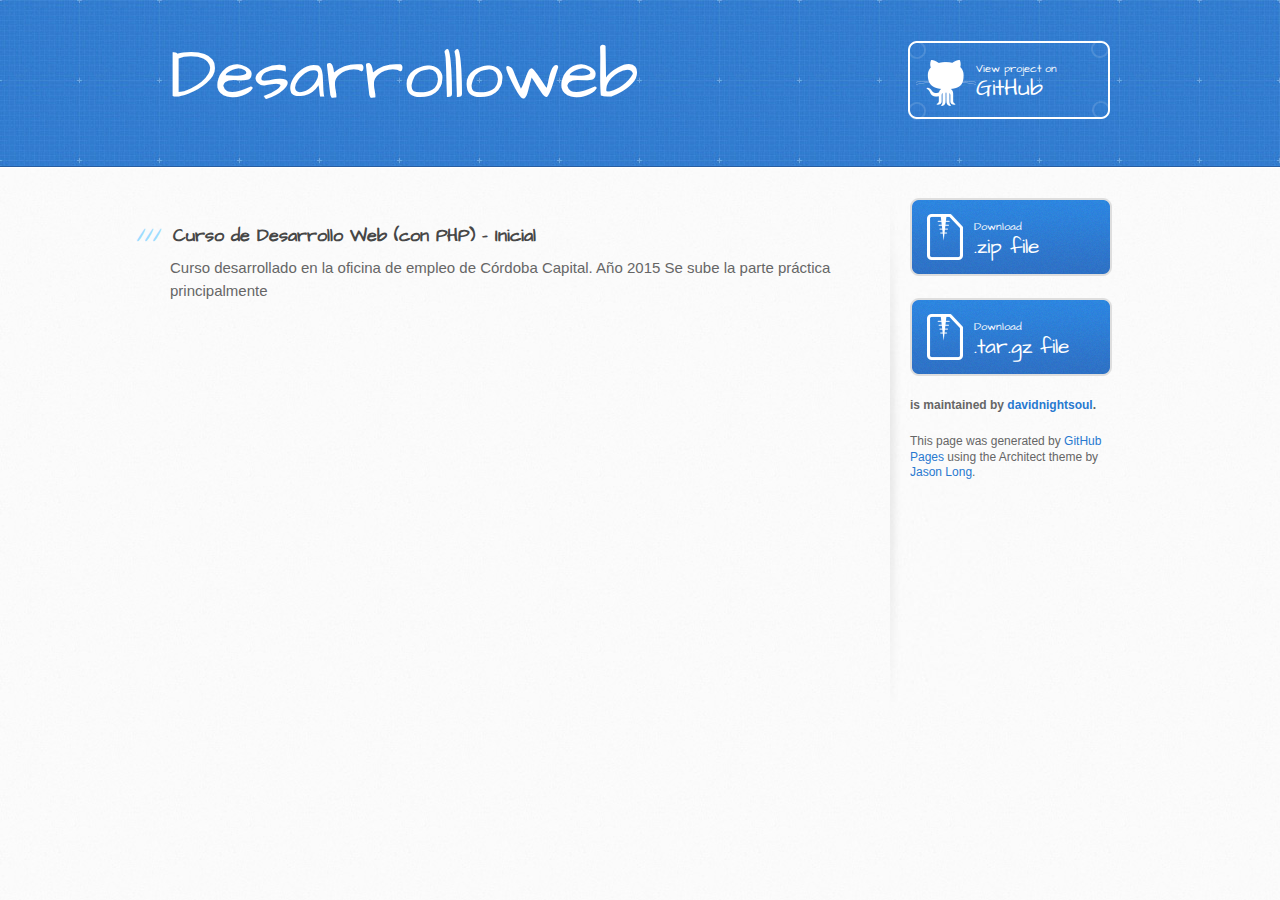
==== index.html @ e5806ceb "Create gh-pages branch via GitHub" ====
<!DOCTYPE html>
<html>
  <head>
    <meta charset='utf-8'>
    <meta http-equiv="X-UA-Compatible" content="chrome=1">
    <meta name="viewport" content="width=device-width, initial-scale=1, maximum-scale=1">
    <link href='https://fonts.googleapis.com/css?family=Architects+Daughter' rel='stylesheet' type='text/css'>
    <link rel="stylesheet" type="text/css" href="stylesheets/stylesheet.css" media="screen">
    <link rel="stylesheet" type="text/css" href="stylesheets/github-light.css" media="screen">
    <link rel="stylesheet" type="text/css" href="stylesheets/print.css" media="print">

    <!--[if lt IE 9]>
    <script src="//html5shiv.googlecode.com/svn/trunk/html5.js"></script>
    <![endif]-->

    <title>Desarrolloweb by davidnightsoul</title>
  </head>

  <body>
    <header>
      <div class="inner">
        <h1>Desarrolloweb</h1>
        <h2></h2>
        <a href="https://github.com/davidnightsoul/desarrolloweb" class="button"><small>View project on</small> GitHub</a>
      </div>
    </header>

    <div id="content-wrapper">
      <div class="inner clearfix">
        <section id="main-content">
          <h3>
<a id="curso-de-desarrollo-web-con-php---inicial" class="anchor" href="#curso-de-desarrollo-web-con-php---inicial" aria-hidden="true"><span class="octicon octicon-link"></span></a>Curso de Desarrollo Web (con PHP) - Inicial</h3>

<p>Curso desarrollado en la oficina de empleo de Córdoba Capital.
Año 2015
Se sube la parte práctica principalmente</p>
        </section>

        <aside id="sidebar">
          <a href="https://github.com/davidnightsoul/desarrolloweb/zipball/master" class="button">
            <small>Download</small>
            .zip file
          </a>
          <a href="https://github.com/davidnightsoul/desarrolloweb/tarball/master" class="button">
            <small>Download</small>
            .tar.gz file
          </a>

          <p class="repo-owner"><a href="https://github.com/davidnightsoul/desarrolloweb"></a> is maintained by <a href="https://github.com/davidnightsoul">davidnightsoul</a>.</p>

          <p>This page was generated by <a href="https://pages.github.com">GitHub Pages</a> using the Architect theme by <a href="https://twitter.com/jasonlong">Jason Long</a>.</p>
        </aside>
      </div>
    </div>

  
  </body>
</html>
---- stylesheets/stylesheet.css ----
/*! normalize.css v3.0.2 | MIT License | git.io/normalize */

/**
 * 1. Set default font family to sans-serif.
 * 2. Prevent iOS text size adjust after orientation change, without disabling
 *    user zoom.
 */

html {
  font-family: sans-serif; /* 1 */
  -webkit-text-size-adjust: 100%; /* 2 */
  -ms-text-size-adjust: 100%; /* 2 */
}

/**
 * Remove default margin.
 */

body {
  margin: 0;
}

/* HTML5 display definitions
   ========================================================================== */

/**
 * Correct `block` display not defined for any HTML5 element in IE 8/9.
 * Correct `block` display not defined for `details` or `summary` in IE 10/11
 * and Firefox.
 * Correct `block` display not defined for `main` in IE 11.
 */

article,
aside,
details,
figcaption,
figure,
footer,
header,
hgroup,
main,
menu,
nav,
section,
summary {
  display: block;
}

/**
 * 1. Correct `inline-block` display not defined in IE 8/9.
 * 2. Normalize vertical alignment of `progress` in Chrome, Firefox, and Opera.
 */

audio,
canvas,
progress,
video {
  display: inline-block; /* 1 */
  vertical-align: baseline; /* 2 */
}

/**
 * Prevent modern browsers from displaying `audio` without controls.
 * Remove excess height in iOS 5 devices.
 */

audio:not([controls]) {
  display: none;
  height: 0;
}

/**
 * Address `[hidden]` styling not present in IE 8/9/10.
 * Hide the `template` element in IE 8/9/11, Safari, and Firefox < 22.
 */

[hidden],
template {
  display: none;
}

/* Links
   ========================================================================== */

/**
 * Remove the gray background color from active links in IE 10.
 */

a {
  background-color: transparent;
}

/**
 * Improve readability when focused and also mouse hovered in all browsers.
 */

a:active,
a:hover {
  outline: 0;
}

/* Text-level semantics
   ========================================================================== */

/**
 * Address styling not present in IE 8/9/10/11, Safari, and Chrome.
 */

abbr[title] {
  border-bottom: 1px dotted;
}

/**
 * Address style set to `bolder` in Firefox 4+, Safari, and Chrome.
 */

b,
strong {
  font-weight: bold;
}

/**
 * Address styling not present in Safari and Chrome.
 */

dfn {
  font-style: italic;
}

/**
 * Address variable `h1` font-size and margin within `section` and `article`
 * contexts in Firefox 4+, Safari, and Chrome.
 */

h1 {
  margin: 0.67em 0;
  font-size: 2em;
}

/**
 * Address styling not present in IE 8/9.
 */

mark {
  color: #000;
  background: #ff0;
}

/**
 * Address inconsistent and variable font size in all browsers.
 */

small {
  font-size: 80%;
}

/**
 * Prevent `sub` and `sup` affecting `line-height` in all browsers.
 */

sub,
sup {
  position: relative;
  font-size: 75%;
  line-height: 0;
  vertical-align: baseline;
}

sup {
  top: -0.5em;
}

sub {
  bottom: -0.25em;
}

/* Embedded content
   ========================================================================== */

/**
 * Remove border when inside `a` element in IE 8/9/10.
 */

img {
  border: 0;
}

/**
 * Correct overflow not hidden in IE 9/10/11.
 */

svg:not(:root) {
  overflow: hidden;
}

/* Grouping content
   ========================================================================== */

/**
 * Address margin not present in IE 8/9 and Safari.
 */

figure {
  margin: 1em 40px;
}

/**
 * Address differences between Firefox and other browsers.
 */

hr {
  height: 0;
  -moz-box-sizing: content-box;
  box-sizing: content-box;
}

/**
 * Contain overflow in all browsers.
 */

pre {
  overflow: auto;
}

/**
 * Address odd `em`-unit font size rendering in all browsers.
 */

code,
kbd,
pre,
samp {
  font-family: monospace, monospace;
  font-size: 1em;
}

/* Forms
   ========================================================================== */

/**
 * Known limitation: by default, Chrome and Safari on OS X allow very limited
 * styling of `select`, unless a `border` property is set.
 */

/**
 * 1. Correct color not being inherited.
 *    Known issue: affects color of disabled elements.
 * 2. Correct font properties not being inherited.
 * 3. Address margins set differently in Firefox 4+, Safari, and Chrome.
 */

button,
input,
optgroup,
select,
textarea {
  margin: 0; /* 3 */
  font: inherit; /* 2 */
  color: inherit; /* 1 */
}

/**
 * Address `overflow` set to `hidden` in IE 8/9/10/11.
 */

button {
  overflow: visible;
}

/**
 * Address inconsistent `text-transform` inheritance for `button` and `select`.
 * All other form control elements do not inherit `text-transform` values.
 * Correct `button` style inheritance in Firefox, IE 8/9/10/11, and Opera.
 * Correct `select` style inheritance in Firefox.
 */

button,
select {
  text-transform: none;
}

/**
 * 1. Avoid the WebKit bug in Android 4.0.* where (2) destroys native `audio`
 *    and `video` controls.
 * 2. Correct inability to style clickable `input` types in iOS.
 * 3. Improve usability and consistency of cursor style between image-type
 *    `input` and others.
 */

button,
html input[type="button"], /* 1 */
input[type="reset"],
input[type="submit"] {
  -webkit-appearance: button; /* 2 */
  cursor: pointer; /* 3 */
}

/**
 * Re-set default cursor for disabled elements.
 */

button[disabled],
html input[disabled] {
  cursor: default;
}

/**
 * Remove inner padding and border in Firefox 4+.
 */

button::-moz-focus-inner,
input::-moz-focus-inner {
  padding: 0;
  border: 0;
}

/**
 * Address Firefox 4+ setting `line-height` on `input` using `!important` in
 * the UA stylesheet.
 */

input {
  line-height: normal;
}

/**
 * It's recommended that you don't attempt to style these elements.
 * Firefox's implementation doesn't respect box-sizing, padding, or width.
 *
 * 1. Address box sizing set to `content-box` in IE 8/9/10.
 * 2. Remove excess padding in IE 8/9/10.
 */

input[type="checkbox"],
input[type="radio"] {
  box-sizing: border-box; /* 1 */
  padding: 0; /* 2 */
}

/**
 * Fix the cursor style for Chrome's increment/decrement buttons. For certain
 * `font-size` values of the `input`, it causes the cursor style of the
 * decrement button to change from `default` to `text`.
 */

input[type="number"]::-webkit-inner-spin-button,
input[type="number"]::-webkit-outer-spin-button {
  height: auto;
}

/**
 * 1. Address `appearance` set to `searchfield` in Safari and Chrome.
 * 2. Address `box-sizing` set to `border-box` in Safari and Chrome
 *    (include `-moz` to future-proof).
 */

input[type="search"] {
  -webkit-box-sizing: content-box; /* 2 */
  -moz-box-sizing: content-box;
  box-sizing: content-box;
  -webkit-appearance: textfield; /* 1 */
}

/**
 * Remove inner padding and search cancel button in Safari and Chrome on OS X.
 * Safari (but not Chrome) clips the cancel button when the search input has
 * padding (and `textfield` appearance).
 */

input[type="search"]::-webkit-search-cancel-button,
input[type="search"]::-webkit-search-decoration {
  -webkit-appearance: none;
}

/**
 * Define consistent border, margin, and padding.
 */

fieldset {
  padding: 0.35em 0.625em 0.75em;
  margin: 0 2px;
  border: 1px solid #c0c0c0;
}

/**
 * 1. Correct `color` not being inherited in IE 8/9/10/11.
 * 2. Remove padding so people aren't caught out if they zero out fieldsets.
 */

legend {
  padding: 0; /* 2 */
  border: 0; /* 1 */
}

/**
 * Remove default vertical scrollbar in IE 8/9/10/11.
 */

textarea {
  overflow: auto;
}

/**
 * Don't inherit the `font-weight` (applied by a rule above).
 * NOTE: the default cannot safely be changed in Chrome and Safari on OS X.
 */

optgroup {
  font-weight: bold;
}

/* Tables
   ========================================================================== */

/**
 * Remove most spacing between table cells.
 */

table {
  border-spacing: 0;
  border-collapse: collapse;
}

td,
th {
  padding: 0;
}

/* LAYOUT STYLES */
body {
  font-family: 'Helvetica Neue', Helvetica, Arial, serif;
  font-size: 15px;
  font-weight: 400;
  line-height: 1.5;
  color: #666;
  background: #fafafa url(../images/body-bg.jpg) 0 0 repeat;
}

p {
  margin-top: 0;
}

a {
  color: #2879d0;
}
a:hover {
  color: #2268b2;
}

header {
  padding-top: 40px;
  padding-bottom: 40px;
  font-family: 'Architects Daughter', 'Helvetica Neue', Helvetica, Arial, serif;
  background: #2e7bcf url(../images/header-bg.jpg) 0 0 repeat-x;
  border-bottom: solid 1px #275da1;
}

header h1 {
  width: 540px;
  margin-top: 0;
  margin-bottom: 0.2em;
  font-size: 72px;
  font-weight: normal;
  line-height: 1;
  color: #fff;
  letter-spacing: -1px;
}

header h2 {
  width: 540px;
  margin-top: 0;
  margin-bottom: 0;
  font-size: 26px;
  font-weight: normal;
  line-height: 1.3;
  color: #9ddcff;
  letter-spacing: 0;
}

.inner {
  position: relative;
  width: 940px;
  margin: 0 auto;
}

#content-wrapper {
  padding-top: 30px;
  border-top: solid 1px #fff;
}

#main-content {
  float: left;
  width: 690px;
}

#main-content img {
  max-width: 100%;
}

aside#sidebar {
  float: right;
  width: 200px;
  min-height: 504px;
  padding-left: 20px;
  font-size: 12px;
  line-height: 1.3;
  background: transparent url(../images/sidebar-bg.jpg) 0 0 no-repeat;
}

aside#sidebar p.repo-owner,
aside#sidebar p.repo-owner a {
  font-weight: bold;
}

#downloads {
  margin-bottom: 40px;
}

a.button {
  width: 134px;
  height: 58px;
  padding-top: 22px;
  padding-left: 68px;
  font-family: 'Architects Daughter', 'Helvetica Neue', Helvetica, Arial, serif;
  font-size: 23px;
  line-height: 1.2;
  color: #fff;
}
a.button small {
  display: block;
  font-size: 11px;
}
header a.button {
  position: absolute;
  top: 0;
  right: 0;
  background: transparent url(../images/github-button.png) 0 0 no-repeat;
}
aside a.button {
  display: block;
  width: 138px;
  padding-left: 64px;
  margin-bottom: 20px;
  font-size: 21px;
  background: transparent url(../images/download-button.png) 0 0 no-repeat;
}

code, pre {
  margin-bottom: 30px;
  font-family: Monaco, "Bitstream Vera Sans Mono", "Lucida Console", Terminal, monospace;
  font-size: 13px;
  color: #222;
}

code {
  padding: 0 3px;
  background-color: #f2f8fc;
  border: solid 1px #dbe7f3;
}

pre {
  padding: 20px;
  overflow: auto;
  text-shadow: none;
  background: #fff;
  border: solid 1px #f2f2f2;
}
pre code {
  padding: 0;
  color: #2879d0;
  background-color: #fff;
  border: none;
}

ul, ol, dl {
  margin-bottom: 20px;
}


/* COMMON STYLES */

hr {
  height: 0;
  margin-top: 1em;
  margin-bottom: 1em;
  border: 0;
  border-top: solid 1px #ddd;
}

table {
  width: 100%;
  border: 1px solid #ebebeb;
}

th {
  font-weight: 500;
}

td {
  font-weight: 300;
  text-align: center;
  border: 1px solid #ebebeb;
}

form {
  padding: 20px;
  background: #f2f2f2;

}


/* GENERAL ELEMENT TYPE STYLES */

#main-content h1 {
  margin-top: 0;
  margin-bottom: 0;
  font-family: 'Architects Daughter', 'Helvetica Neue', Helvetica, Arial, serif;
  font-size: 2.8em;
  font-weight: normal;
  color: #474747;
  text-indent: 6px;
  letter-spacing: -1px;
}

#main-content h1:before {
  padding-right: 0.3em;
  margin-left: -0.9em;
  color: #9ddcff;
  content: "/";
}

#main-content h2 {
  margin-bottom: 8px;
  font-family: 'Architects Daughter', 'Helvetica Neue', Helvetica, Arial, serif;
  font-size: 22px;
  font-weight: bold;
  color: #474747;
  text-indent: 4px;
}
#main-content h2:before {
  padding-right: 0.3em;
  margin-left: -1.5em;
  content: "//";
  color: #9ddcff;
}

#main-content h3 {
  margin-top: 24px;
  margin-bottom: 8px;
  font-family: 'Architects Daughter', 'Helvetica Neue', Helvetica, Arial, serif;
  font-size: 18px;
  font-weight: bold;
  color: #474747;
  text-indent: 3px;
}

#main-content h3:before {
  padding-right: 0.3em;
  margin-left: -2em;
  content: "///";
  color: #9ddcff;
}

#main-content h4 {
  margin-bottom: 8px;
  font-family: 'Architects Daughter', 'Helvetica Neue', Helvetica, Arial, serif;
  font-size: 15px;
  font-weight: bold;
  color: #474747;
  text-indent: 3px;
}

h4:before {
  padding-right: 0.3em;
  margin-left: -2.8em;
  content: "////";
  color: #9ddcff;
}

#main-content h5 {
  margin-bottom: 8px;
  font-family: 'Architects Daughter', 'Helvetica Neue', Helvetica, Arial, serif;
  font-size: 14px;
  color: #474747;
  text-indent: 3px;
}
h5:before {
  padding-right: 0.3em;
  margin-left: -3.2em;
  content: "/////";
  color: #9ddcff;
}

#main-content h6 {
  margin-bottom: 8px;
  font-family: 'Architects Daughter', 'Helvetica Neue', Helvetica, Arial, serif;
  font-size: .8em;
  color: #474747;
  text-indent: 3px;
}
h6:before {
  padding-right: 0.3em;
  margin-left: -3.7em;
  content: "//////";
  color: #9ddcff;
}

p {
  margin-bottom: 20px;
}

a {
  text-decoration: none;
}

p a {
  font-weight: 400;
}

blockquote {
  padding: 0 0 0 30px;
  margin-bottom: 20px;
  font-size: 1.6em;
  border-left: 10px solid #e9e9e9;
}

ul {
  list-style-position: inside;
  list-style: disc;
  padding-left: 20px;
}

ol {
  list-style-position: inside;
  list-style: decimal;
  padding-left: 3px;
}

dl dd {
  font-style: italic;
  font-weight: 100;
}

footer {
  padding-top: 20px;
  padding-bottom: 30px;
  margin-top: 40px;
  font-size: 13px;
  color: #aaa;
  background: transparent url('../images/hr.png') 0 0 no-repeat;
}

footer a {
  color: #666;
}
footer a:hover {
  color: #444;
}

/* MISC */
.clearfix:after {
  display: block;
  height: 0;
  clear: both;
  visibility: hidden;
  content: '.';
}

.clearfix {display: inline-block;}
* html .clearfix {height: 1%;}
.clearfix {display: block;}

/* #Media Queries
================================================== */

/* Smaller than standard 960 (devices and browsers) */
@media only screen and (max-width: 959px) { }

/* Tablet Portrait size to standard 960 (devices and browsers) */
@media only screen and (min-width: 768px) and (max-width: 959px) {
  .inner {
    width: 740px;
  }
  header h1, header h2 {
    width: 340px;
  }
  header h1 {
    font-size: 60px;
  }
  header h2 {
    font-size: 30px;
  }
  #main-content {
    width: 490px;
  }
  #main-content h1:before,
  #main-content h2:before,
  #main-content h3:before,
  #main-content h4:before,
  #main-content h5:before,
  #main-content h6:before {
    padding-right: 0;
    margin-left: 0;
    content: none;
  }
}

/* All Mobile Sizes (devices and browser) */
@media only screen and (max-width: 767px) {
  .inner {
    width: 93%;
  }
  header {
    padding: 20px 0;
  }
  header .inner {
    position: relative;
  }
  header h1, header h2 {
    width: 100%;
  }
  header h1 {
    font-size: 48px;
  }
  header h2 {
    font-size: 24px;
  }
  header a.button {
    position: relative;
    display: inline-block;
    width: auto;
    height: auto;
    padding: 5px 10px;
    margin-top: 15px;
    font-size: 13px;
    line-height: 1;
    color: #2879d0;
    text-align: center;
    background-color: #9ddcff;
    background-image: none;
    border-radius: 5px;
    -moz-border-radius: 5px;
    -webkit-border-radius: 5px;
  }
  header a.button small {
    display: inline;
    font-size: 13px;
  }
  #main-content,
  aside#sidebar {
    float: none;
    width: 100% ! important;
  }
  aside#sidebar {
    min-height: 0;
    padding: 20px 0;
    margin-top: 20px;
    background-image: none;
    border-top: solid 1px #ddd;
  }
  aside#sidebar a.button {
    display: none;
  }
  #main-content h1:before,
  #main-content h2:before,
  #main-content h3:before,
  #main-content h4:before,
  #main-content h5:before,
  #main-content h6:before {
    padding-right: 0;
    margin-left: 0;
    content: none;
  }
}

/* Mobile Landscape Size to Tablet Portrait (devices and browsers) */
@media only screen and (min-width: 480px) and (max-width: 767px) { }

/* Mobile Portrait Size to Mobile Landscape Size (devices and browsers) */
@media only screen and (max-width: 479px) { }
---- stylesheets/github-light.css ----
/*
   Copyright 2014 GitHub Inc.

   Licensed under the Apache License, Version 2.0 (the "License");
   you may not use this file except in compliance with the License.
   You may obtain a copy of the License at

       http://www.apache.org/licenses/LICENSE-2.0

   Unless required by applicable law or agreed to in writing, software
   distributed under the License is distributed on an "AS IS" BASIS,
   WITHOUT WARRANTIES OR CONDITIONS OF ANY KIND, either express or implied.
   See the License for the specific language governing permissions and
   limitations under the License.

*/

.pl-c /* comment */ {
  color: #969896;
}

.pl-c1      /* constant, markup.raw, meta.diff.header, meta.module-reference, meta.property-name, support, support.constant, support.variable, variable.other.constant */,
.pl-s .pl-v /* string variable */ {
  color: #0086b3;
}

.pl-e  /* entity */,
.pl-en /* entity.name */ {
  color: #795da3;
}

.pl-s .pl-s1 /* string source */,
.pl-smi      /* storage.modifier.import, storage.modifier.package, storage.type.java, variable.other, variable.parameter.function */ {
  color: #333;
}

.pl-ent /* entity.name.tag */ {
  color: #63a35c;
}

.pl-k /* keyword, storage, storage.type */ {
  color: #a71d5d;
}

.pl-pds              /* punctuation.definition.string, string.regexp.character-class */,
.pl-s                /* string */,
.pl-s .pl-pse .pl-s1 /* string punctuation.section.embedded source */,
.pl-sr               /* string.regexp */,
.pl-sr .pl-cce       /* string.regexp constant.character.escape */,
.pl-sr .pl-sra       /* string.regexp string.regexp.arbitrary-repitition */,
.pl-sr .pl-sre       /* string.regexp source.ruby.embedded */ {
  color: #183691;
}

.pl-v /* variable */ {
  color: #ed6a43;
}

.pl-id /* invalid.deprecated */ {
  color: #b52a1d;
}

.pl-ii /* invalid.illegal */ {
  background-color: #b52a1d;
  color: #f8f8f8;
}

.pl-sr .pl-cce /* string.regexp constant.character.escape */ {
  color: #63a35c;
  font-weight: bold;
}

.pl-ml /* markup.list */ {
  color: #693a17;
}

.pl-mh        /* markup.heading */,
.pl-mh .pl-en /* markup.heading entity.name */,
.pl-ms        /* meta.separator */ {
  color: #1d3e81;
  font-weight: bold;
}

.pl-mq /* markup.quote */ {
  color: #008080;
}

.pl-mi /* markup.italic */ {
  color: #333;
  font-style: italic;
}

.pl-mb /* markup.bold */ {
  color: #333;
  font-weight: bold;
}

.pl-md /* markup.deleted, meta.diff.header.from-file */ {
  background-color: #ffecec;
  color: #bd2c00;
}

.pl-mi1 /* markup.inserted, meta.diff.header.to-file */ {
  background-color: #eaffea;
  color: #55a532;
}

.pl-mdr /* meta.diff.range */ {
  color: #795da3;
  font-weight: bold;
}

.pl-mo /* meta.output */ {
  color: #1d3e81;
}
---- stylesheets/print.css ----
html, body, div, span, applet, object, iframe,
h1, h2, h3, h4, h5, h6, p, blockquote, pre,
a, abbr, acronym, address, big, cite, code,
del, dfn, em, img, ins, kbd, q, s, samp,
small, strike, strong, sub, sup, tt, var,
b, u, i, center,
dl, dt, dd, ol, ul, li,
fieldset, form, label, legend,
table, caption, tbody, tfoot, thead, tr, th, td,
article, aside, canvas, details, embed,
figure, figcaption, footer, header, hgroup,
menu, nav, output, ruby, section, summary,
time, mark, audio, video {
  padding: 0;
  margin: 0;
  font: inherit;
  font-size: 100%;
  vertical-align: baseline;
  border: 0;
}
/* HTML5 display-role reset for older browsers */
article, aside, details, figcaption, figure,
footer, header, hgroup, menu, nav, section {
  display: block;
}
body {
  line-height: 1;
}
ol, ul {
  list-style: none;
}
blockquote, q {
  quotes: none;
}
blockquote:before, blockquote:after,
q:before, q:after {
  content: '';
  content: none;
}
table {
  border-spacing: 0;
  border-collapse: collapse;
}
body {
  font-family: 'Helvetica Neue', Helvetica, Arial, serif;
  font-size: 13px;
  line-height: 1.5;
  color: #000;
}

a {
  font-weight: bold;
  color: #d5000d;
}

header {
  padding-top: 35px;
  padding-bottom: 10px;
}

header h1 {
  font-size: 48px;
  font-weight: bold;
  line-height: 1.2;
  color: #303030;
  letter-spacing: -1px;
}

header h2 {
  font-size: 24px;
  font-weight: normal;
  line-height: 1.3;
  color: #aaa;
  letter-spacing: -1px;
}
#downloads {
  display: none;
}
#main_content {
  padding-top: 20px;
}

code, pre {
  margin-bottom: 30px;
  font-family: Monaco, "Bitstream Vera Sans Mono", "Lucida Console", Terminal;
  font-size: 12px;
  color: #222;
}

code {
  padding: 0 3px;
}

pre {
  padding: 20px;
  overflow: auto;
  border: solid 1px #ddd;
}
pre code {
  padding: 0;
}

ul, ol, dl {
  margin-bottom: 20px;
}


/* COMMON STYLES */

table {
  width: 100%;
  border: 1px solid #ebebeb;
}

th {
  font-weight: 500;
}

td {
  font-weight: 300;
  text-align: center;
  border: 1px solid #ebebeb;
}

form {
  padding: 20px;
  background: #f2f2f2;

}


/* GENERAL ELEMENT TYPE STYLES */

h1 {
  font-size: 2.8em;
}

h2 {
  margin-bottom: 8px;
  font-size: 22px;
  font-weight: bold;
  color: #303030;
}

h3 {
  margin-bottom: 8px;
  font-size: 18px;
  font-weight: bold;
  color: #d5000d;
}

h4 {
  font-size: 16px;
  font-weight: bold;
  color: #303030;
}

h5 {
  font-size: 1em;
  color: #303030;
}

h6 {
  font-size: .8em;
  color: #303030;
}

p {
  margin-bottom: 20px;
  font-weight: 300;
}

a {
  text-decoration: none;
}

p a {
  font-weight: 400;
}

blockquote {
  padding: 0 0 0 30px;
  margin-bottom: 20px;
  font-size: 1.6em;
  border-left: 10px solid #e9e9e9;
}

ul li {
  padding-left: 20px;
  list-style-position: inside;
  list-style: disc;
}

ol li {
  padding-left: 3px;
  list-style-position: inside;
  list-style: decimal;
}

dl dd {
  font-style: italic;
  font-weight: 100;
}

footer {
  padding-top: 20px;
  padding-bottom: 30px;
  margin-top: 40px;
  font-size: 13px;
  color: #aaa;
}

footer a {
  color: #666;
}

/* MISC */
.clearfix:after {
  display: block;
  height: 0;
  clear: both;
  visibility: hidden;
  content: '.';
}

.clearfix {display: inline-block;}
* html .clearfix {height: 1%;}
.clearfix {display: block;}
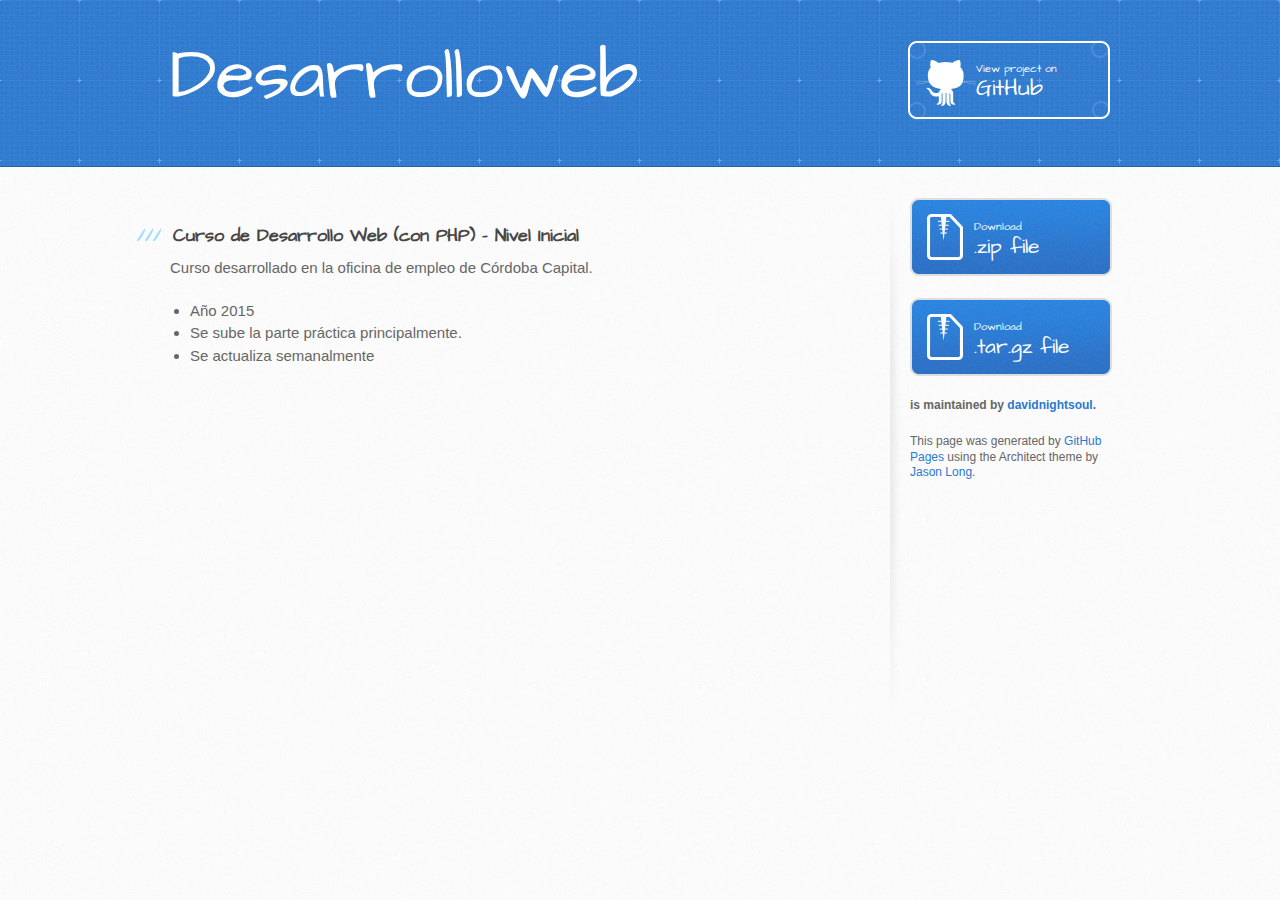
==== commit 74f35341: "Create gh-pages branch via GitHub" ====
--- a/index.html
+++ b/index.html
@@ -29,11 +29,15 @@
       <div class="inner clearfix">
         <section id="main-content">
           <h3>
-<a id="curso-de-desarrollo-web-con-php---inicial" class="anchor" href="#curso-de-desarrollo-web-con-php---inicial" aria-hidden="true"><span class="octicon octicon-link"></span></a>Curso de Desarrollo Web (con PHP) - Inicial</h3>
+<a id="curso-de-desarrollo-web-con-php---nivel-inicial" class="anchor" href="#curso-de-desarrollo-web-con-php---nivel-inicial" aria-hidden="true"><span class="octicon octicon-link"></span></a>Curso de Desarrollo Web (con PHP) - Nivel Inicial</h3>
 
-<p>Curso desarrollado en la oficina de empleo de Córdoba Capital.
-Año 2015
-Se sube la parte práctica principalmente</p>
+<p>Curso desarrollado en la oficina de empleo de Córdoba Capital.</p>
+
+<ul>
+<li>Año 2015</li>
+<li>Se sube la parte práctica principalmente. </li>
+<li>Se actualiza semanalmente</li>
+</ul>
         </section>
 
         <aside id="sidebar">
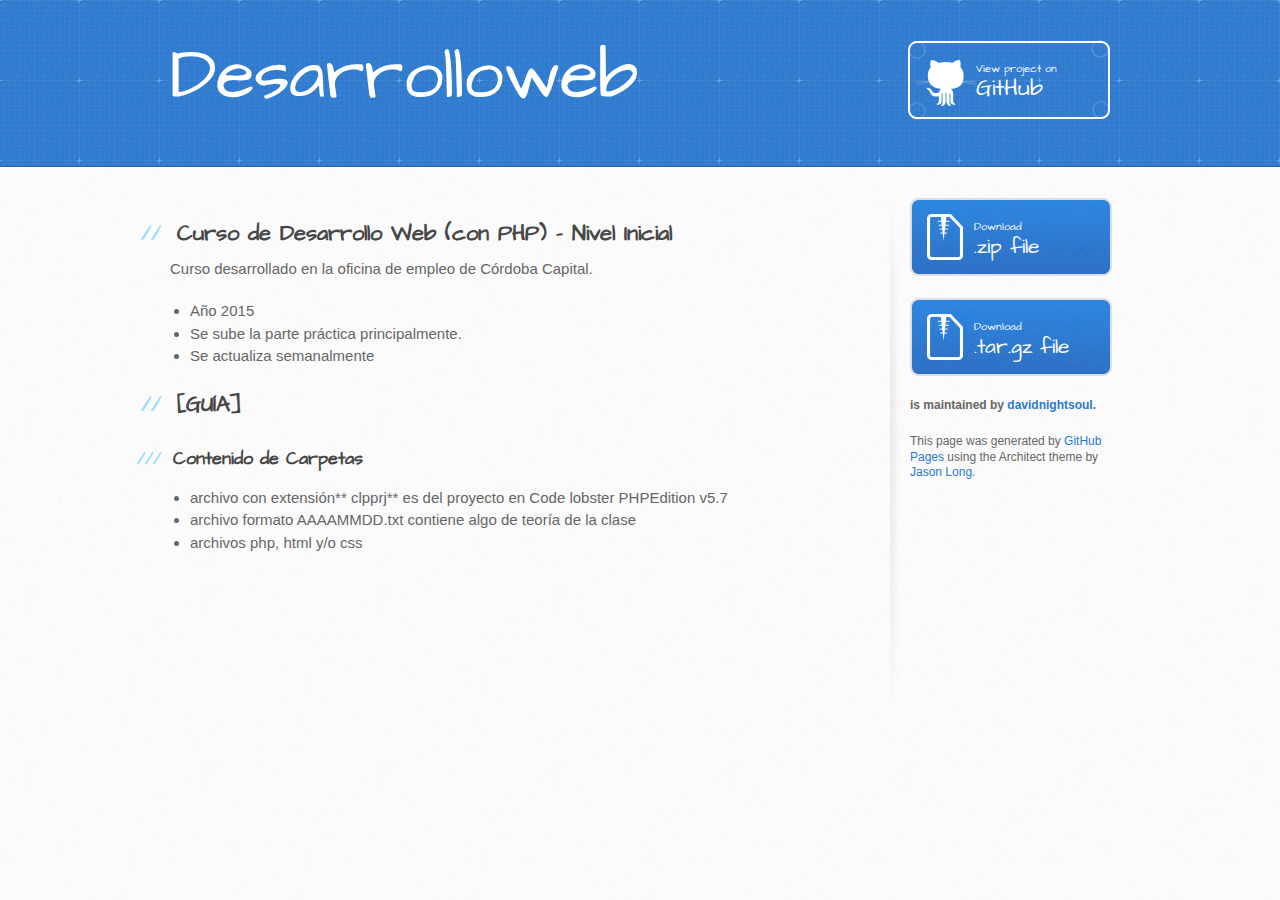
==== commit 5fb6318d: "Create gh-pages branch via GitHub" ====
--- a/index.html
+++ b/index.html
@@ -28,8 +28,8 @@
     <div id="content-wrapper">
       <div class="inner clearfix">
         <section id="main-content">
-          <h3>
-<a id="curso-de-desarrollo-web-con-php---nivel-inicial" class="anchor" href="#curso-de-desarrollo-web-con-php---nivel-inicial" aria-hidden="true"><span class="octicon octicon-link"></span></a>Curso de Desarrollo Web (con PHP) - Nivel Inicial</h3>
+          <h2>
+<a id="curso-de-desarrollo-web-con-php---nivel-inicial" class="anchor" href="#curso-de-desarrollo-web-con-php---nivel-inicial" aria-hidden="true"><span class="octicon octicon-link"></span></a>Curso de Desarrollo Web (con PHP) - Nivel Inicial</h2>
 
 <p>Curso desarrollado en la oficina de empleo de Córdoba Capital.</p>
 
@@ -37,6 +37,18 @@
 <li>Año 2015</li>
 <li>Se sube la parte práctica principalmente. </li>
 <li>Se actualiza semanalmente</li>
+</ul>
+
+<h2>
+<a id="guÍa" class="anchor" href="#gu%C3%8Da" aria-hidden="true"><span class="octicon octicon-link"></span></a>[GUÍA]</h2>
+
+<h3>
+<a id="contenido-de-carpetas" class="anchor" href="#contenido-de-carpetas" aria-hidden="true"><span class="octicon octicon-link"></span></a>Contenido de Carpetas</h3>
+
+<ul>
+<li>archivo con extensión** clpprj** es del proyecto en Code lobster PHPEdition v5.7</li>
+<li>archivo formato AAAAMMDD.txt contiene algo de teoría de la clase</li>
+<li>archivos php, html y/o css</li>
 </ul>
         </section>
 
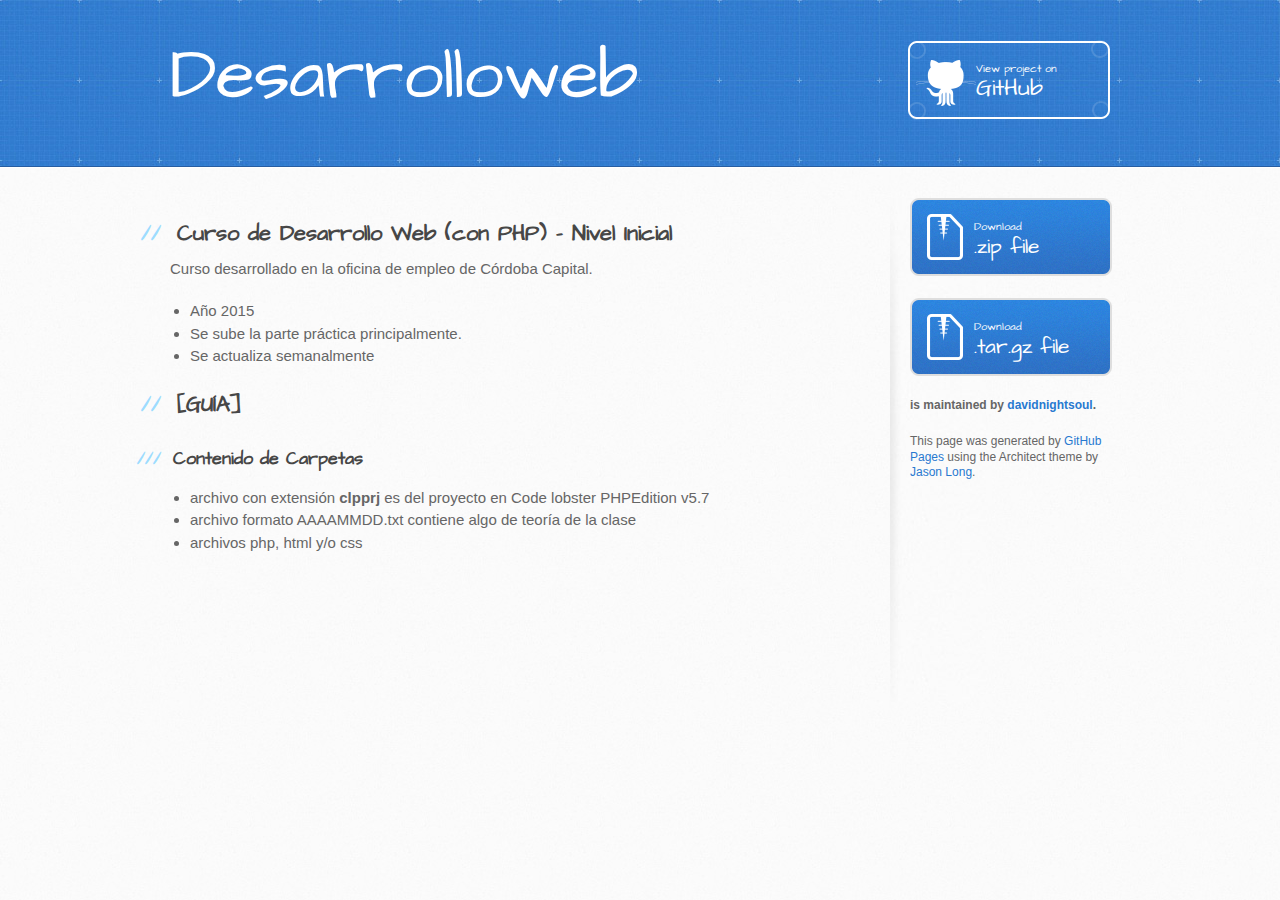
==== commit 518f3d9b: "Create gh-pages branch via GitHub" ====
--- a/index.html
+++ b/index.html
@@ -46,7 +46,7 @@
 <a id="contenido-de-carpetas" class="anchor" href="#contenido-de-carpetas" aria-hidden="true"><span class="octicon octicon-link"></span></a>Contenido de Carpetas</h3>
 
 <ul>
-<li>archivo con extensión** clpprj** es del proyecto en Code lobster PHPEdition v5.7</li>
+<li>archivo con extensión <strong>clpprj</strong> es del proyecto en Code lobster PHPEdition v5.7</li>
 <li>archivo formato AAAAMMDD.txt contiene algo de teoría de la clase</li>
 <li>archivos php, html y/o css</li>
 </ul>
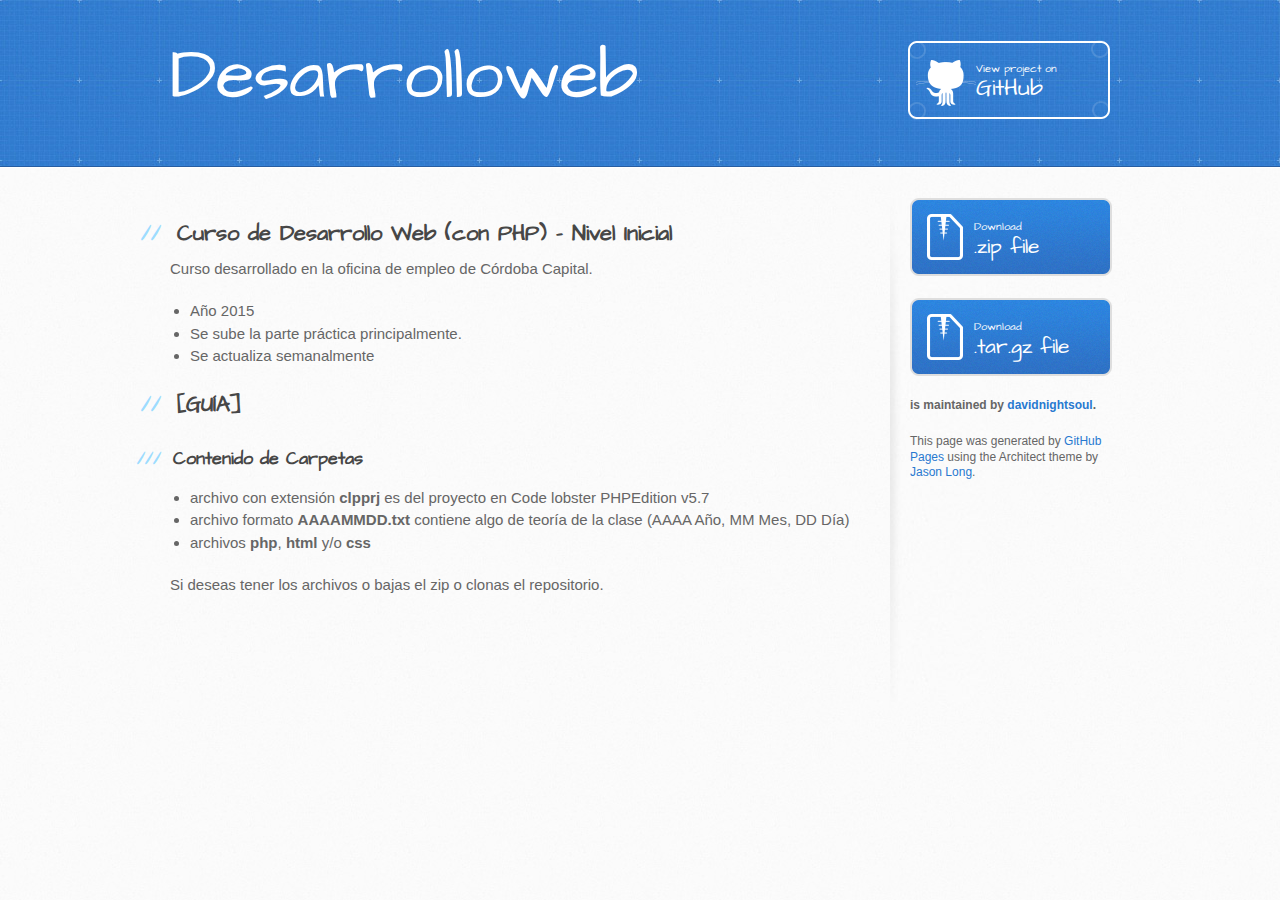
==== commit dfd27ca7: "Create gh-pages branch via GitHub" ====
--- a/index.html
+++ b/index.html
@@ -47,9 +47,12 @@
 
 <ul>
 <li>archivo con extensión <strong>clpprj</strong> es del proyecto en Code lobster PHPEdition v5.7</li>
-<li>archivo formato AAAAMMDD.txt contiene algo de teoría de la clase</li>
-<li>archivos php, html y/o css</li>
+<li>archivo formato <strong>AAAAMMDD.txt</strong> contiene algo de teoría de la clase (AAAA Año, MM Mes, DD Día)</li>
+<li>archivos <strong>php</strong>, <strong>html</strong> y/o <strong>css</strong>
+</li>
 </ul>
+
+<p>Si deseas tener los archivos o bajas el zip o clonas el repositorio.</p>
         </section>
 
         <aside id="sidebar">
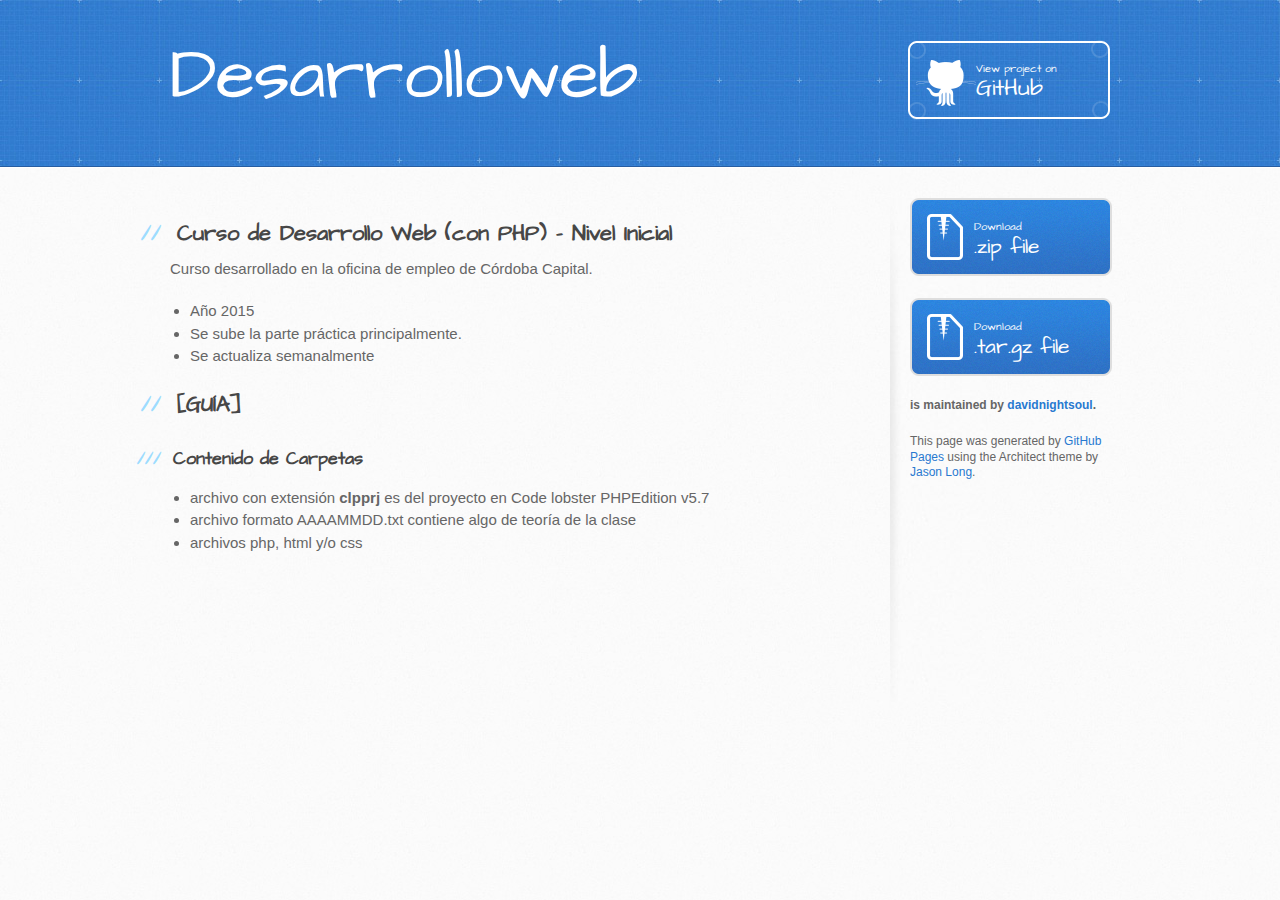
==== commit a9258b81: "Revert "Create gh-pages branch via GitHub"" ====
--- a/index.html
+++ b/index.html
@@ -47,12 +47,9 @@
 
 <ul>
 <li>archivo con extensión <strong>clpprj</strong> es del proyecto en Code lobster PHPEdition v5.7</li>
-<li>archivo formato <strong>AAAAMMDD.txt</strong> contiene algo de teoría de la clase (AAAA Año, MM Mes, DD Día)</li>
-<li>archivos <strong>php</strong>, <strong>html</strong> y/o <strong>css</strong>
-</li>
+<li>archivo formato AAAAMMDD.txt contiene algo de teoría de la clase</li>
+<li>archivos php, html y/o css</li>
 </ul>
-
-<p>Si deseas tener los archivos o bajas el zip o clonas el repositorio.</p>
         </section>
 
         <aside id="sidebar">
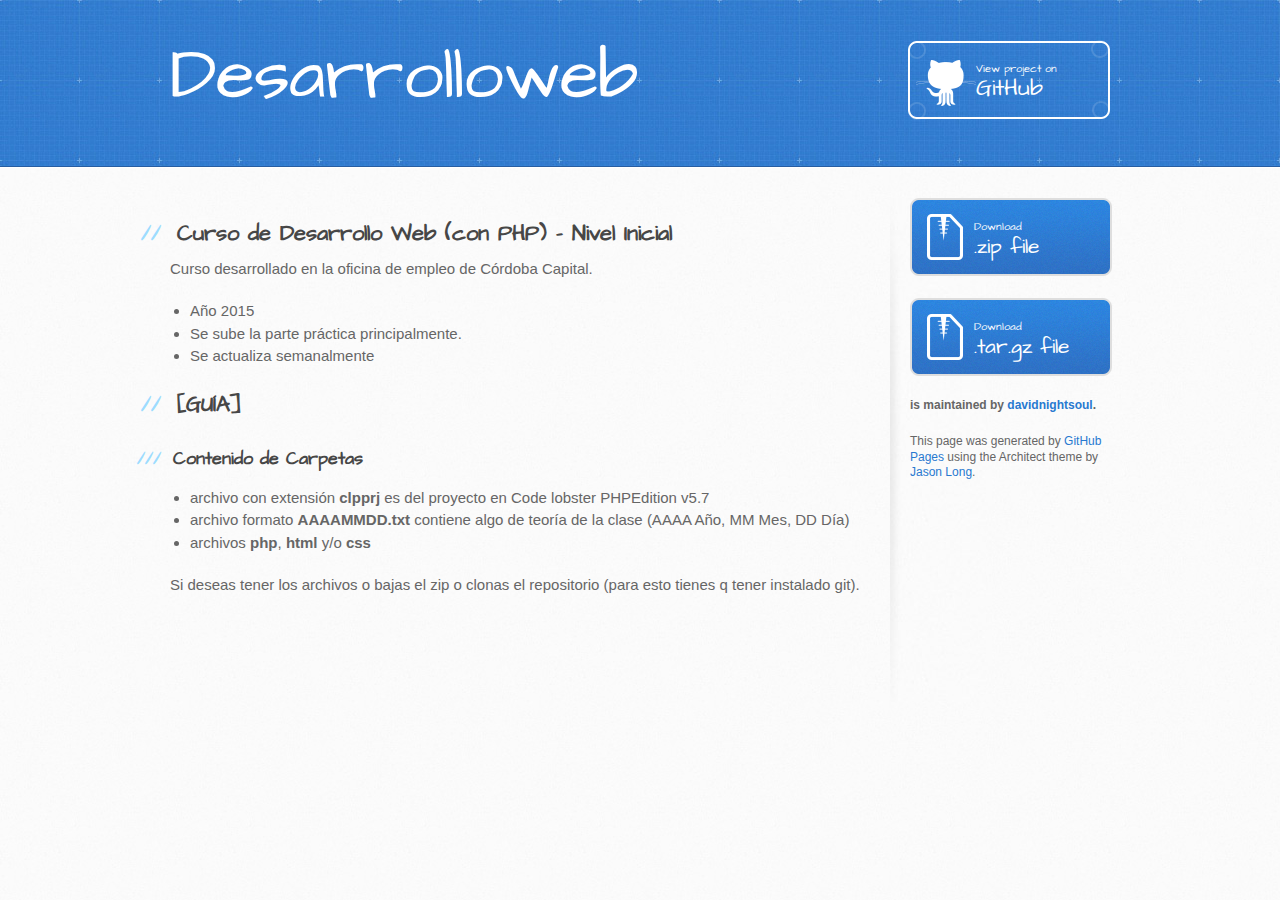
==== commit 32b037bf: "Create gh-pages branch via GitHub" ====
--- a/index.html
+++ b/index.html
@@ -35,7 +35,7 @@
 
 <ul>
 <li>Año 2015</li>
-<li>Se sube la parte práctica principalmente. </li>
+<li>Se sube la parte práctica principalmente.</li>
 <li>Se actualiza semanalmente</li>
 </ul>
 
@@ -47,9 +47,12 @@
 
 <ul>
 <li>archivo con extensión <strong>clpprj</strong> es del proyecto en Code lobster PHPEdition v5.7</li>
-<li>archivo formato AAAAMMDD.txt contiene algo de teoría de la clase</li>
-<li>archivos php, html y/o css</li>
+<li>archivo formato <strong>AAAAMMDD.txt</strong> contiene algo de teoría de la clase (AAAA Año, MM Mes, DD Día)</li>
+<li>archivos <strong>php</strong>, <strong>html</strong> y/o <strong>css</strong>
+</li>
 </ul>
+
+<p>Si deseas tener los archivos o bajas el zip o clonas el repositorio (para esto tienes q tener instalado git).</p>
         </section>
 
         <aside id="sidebar">
